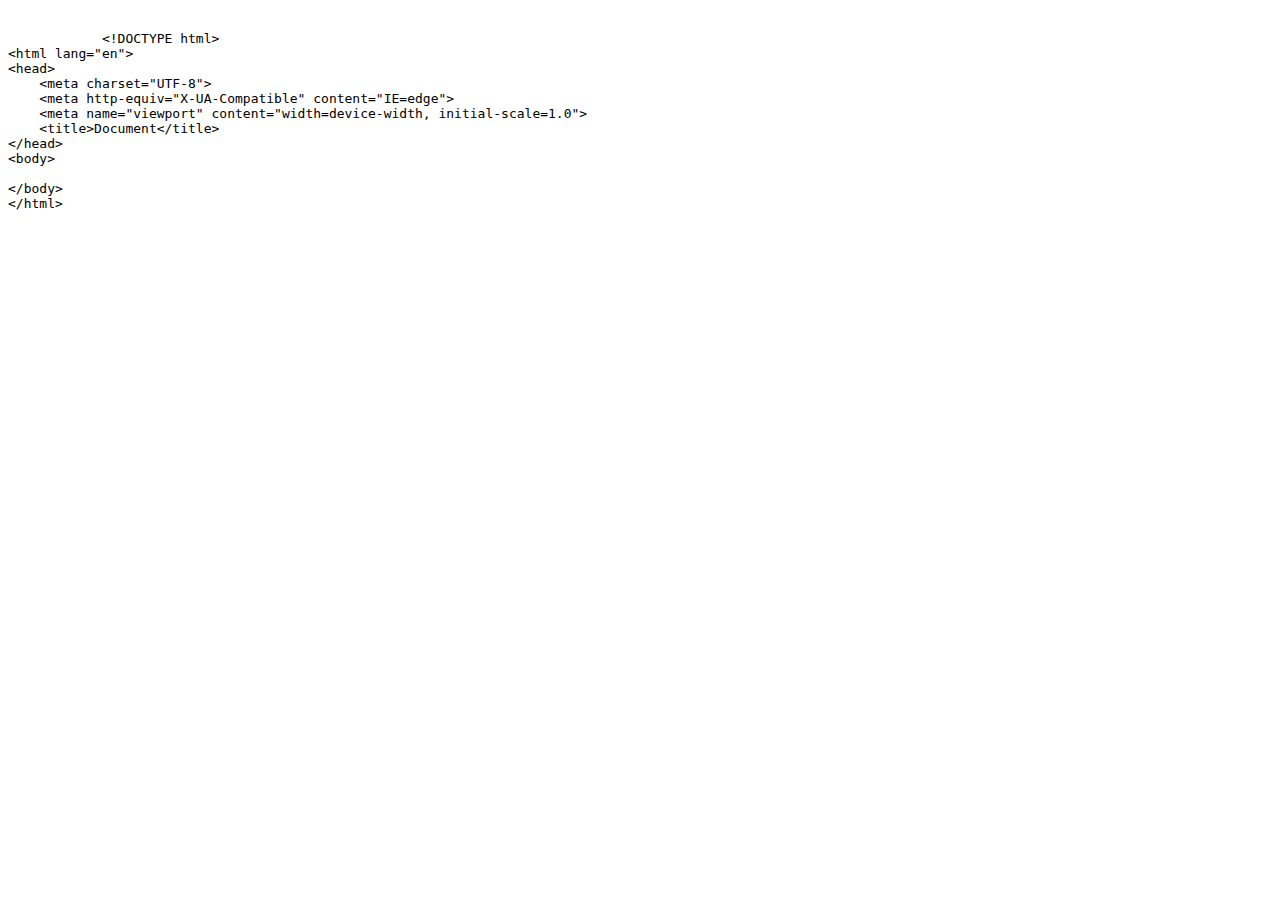
==== challenge-1/index.html @ 810bd689 "Challenges" ====
<!DOCTYPE html>
<html lang="en">
<head>
    <meta charset="UTF-8">
    <meta http-equiv="X-UA-Compatible" content="IE=edge">
    <meta name="viewport" content="width=device-width, initial-scale=1.0">
    <title>Document</title>
</head>
<body>
    <p>
        <xmp>
            <!DOCTYPE html>
<html lang="en">
<head>
    <meta charset="UTF-8">
    <meta http-equiv="X-UA-Compatible" content="IE=edge">
    <meta name="viewport" content="width=device-width, initial-scale=1.0">
    <title>Document</title>
</head>
<body>
    
</body>
</html>
        </xmp>
    </p>
</body>
</html>
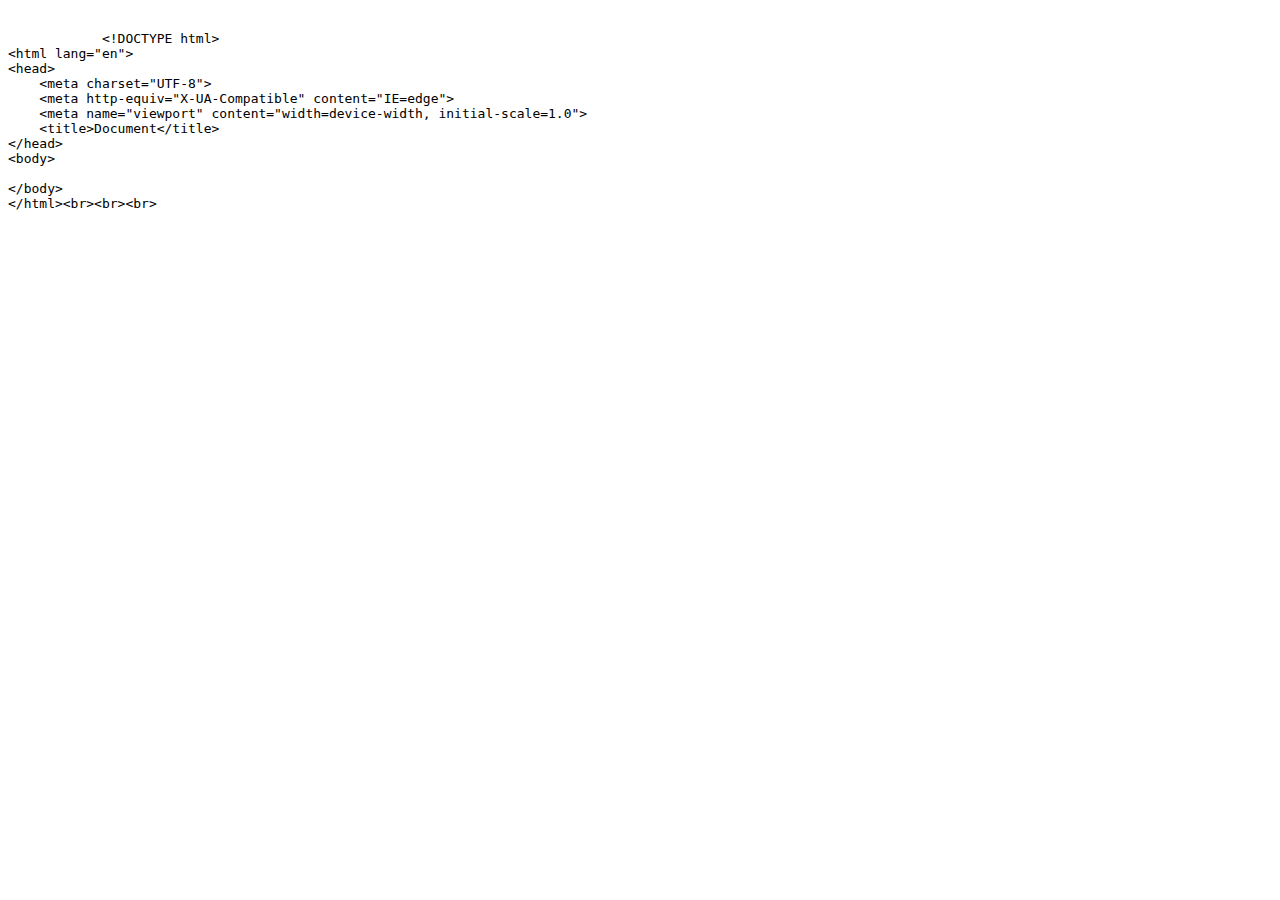
==== commit e27a6d8d: "Challenges" ====
--- a/challenge-1/index.html
+++ b/challenge-1/index.html
@@ -20,7 +20,7 @@
 <body>
     
 </body>
-</html>
+</html><br><br><br>
         </xmp>
     </p>
 </body>
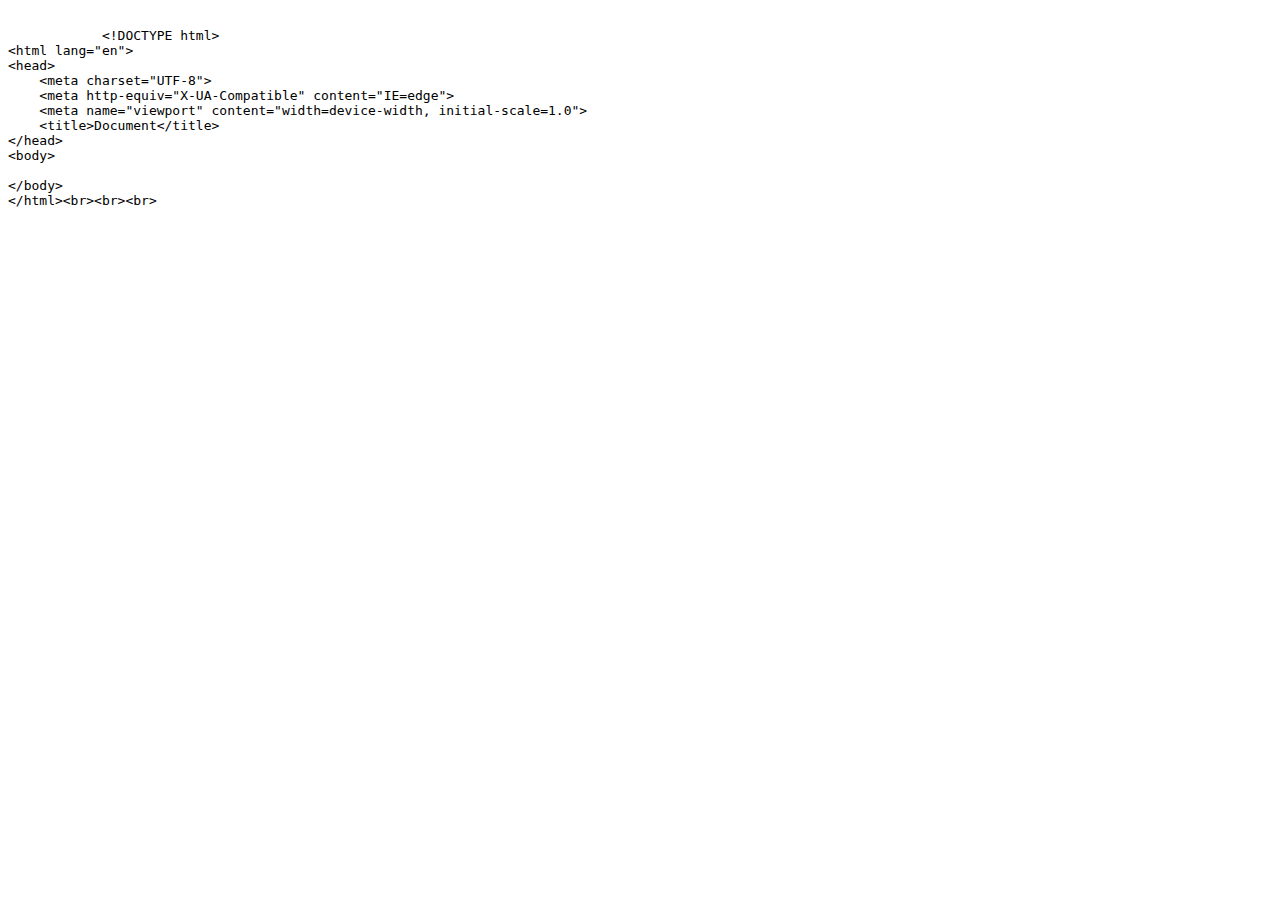
==== commit 8adca6c9: "Challenges" ====
--- a/challenge-1/index.html
+++ b/challenge-1/index.html
@@ -7,7 +7,7 @@
     <title>Document</title>
 </head>
 <body>
-    <p>
+    <!-- **************************************** -->
         <xmp>
             <!DOCTYPE html>
 <html lang="en">
@@ -22,6 +22,9 @@
 </body>
 </html><br><br><br>
         </xmp>
+
+
+    <!-- ********************************************** -->
     </p>
 </body>
 </html>